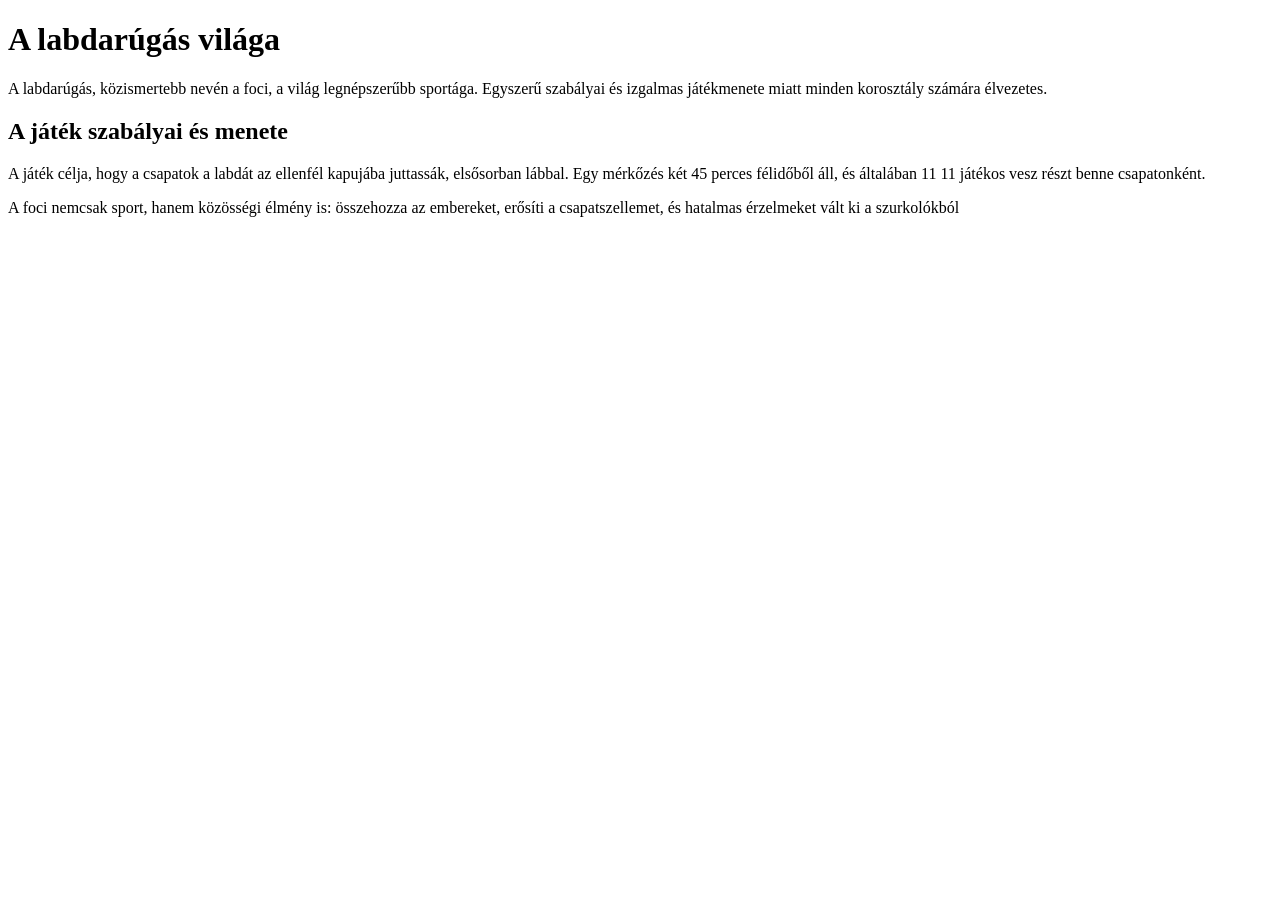
==== masik.html @ c9a0de83 "foci" ====
<!DOCTYPE html>
<html lang="hu">
  <head>
    <meta charset="UTF-8" />
    <meta name="viewport" content="width=device-width, initial-scale=1.0" />
    <title>Kacsó Lóránt</title>
  </head>
  <body>
    <div id="tarolo">
      <div class="fejlec">
        <h1>A labdarúgás világa</h1>
      </div>
      <div class="tartalom">
        <p>
          A labdarúgás, közismertebb nevén a foci, a világ legnépszerűbb
          sportága. Egyszerű szabályai és izgalmas játékmenete miatt minden
          korosztály számára élvezetes.
        </p>
      </div>
      <div class="tartalom2">
        <h2>A játék szabályai és menete</h2>
        <p>
          A játék célja, hogy a csapatok a labdát az ellenfél kapujába
          juttassák, elsősorban lábbal. Egy mérkőzés két 45 perces félidőből
          áll, és általában 11 11 játékos vesz részt benne csapatonként.
        </p>
      </div>
      <div class="tartalom3">
        <p>
          A foci nemcsak sport, hanem közösségi élmény is: összehozza az
          embereket, erősíti a csapatszellemet, és hatalmas érzelmeket vált ki a
          szurkolókból
        </p>
      </div>
    </div>
  </body>
</html>
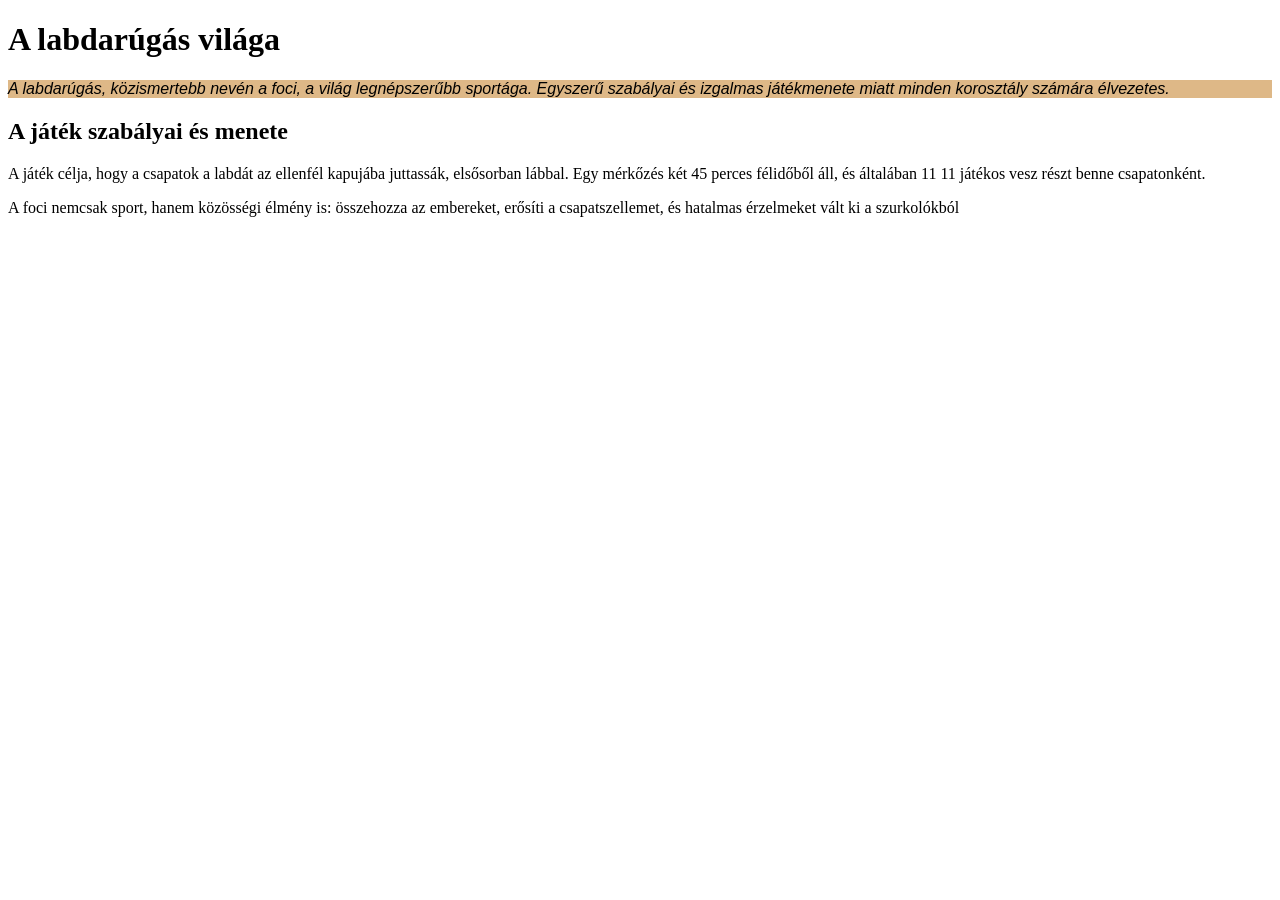
==== commit 8fd77a97: "321" ====
--- a/masik.html
+++ b/masik.html
@@ -3,6 +3,7 @@
   <head>
     <meta charset="UTF-8" />
     <meta name="viewport" content="width=device-width, initial-scale=1.0" />
+    <link rel="stylesheet" href="stilus.css">
     <title>Kacsó Lóránt</title>
   </head>
   <body>
--- a/stilus.css
+++ b/stilus.css
@@ -0,0 +1,31 @@
+* {
+  box-sizing: border-box;  
+}
+
+.tarolo{
+
+    background-color: azure;
+    width: 80%;
+    max-width: 1000px;
+
+}
+
+.tartalom{
+
+    color: black;
+    font-family: Arial, Helvetica, sans-serif;
+    font-style: italic;
+    background-color: burlywood;
+}
+
+img{
+    width: 100%;
+    border: 10px solid rgb(50, 48, 48);
+    border-radius: 15%;
+    padding: 10px;
+}
+
+.menu{
+    background-color: white;
+    border: 30px solid ;
+}
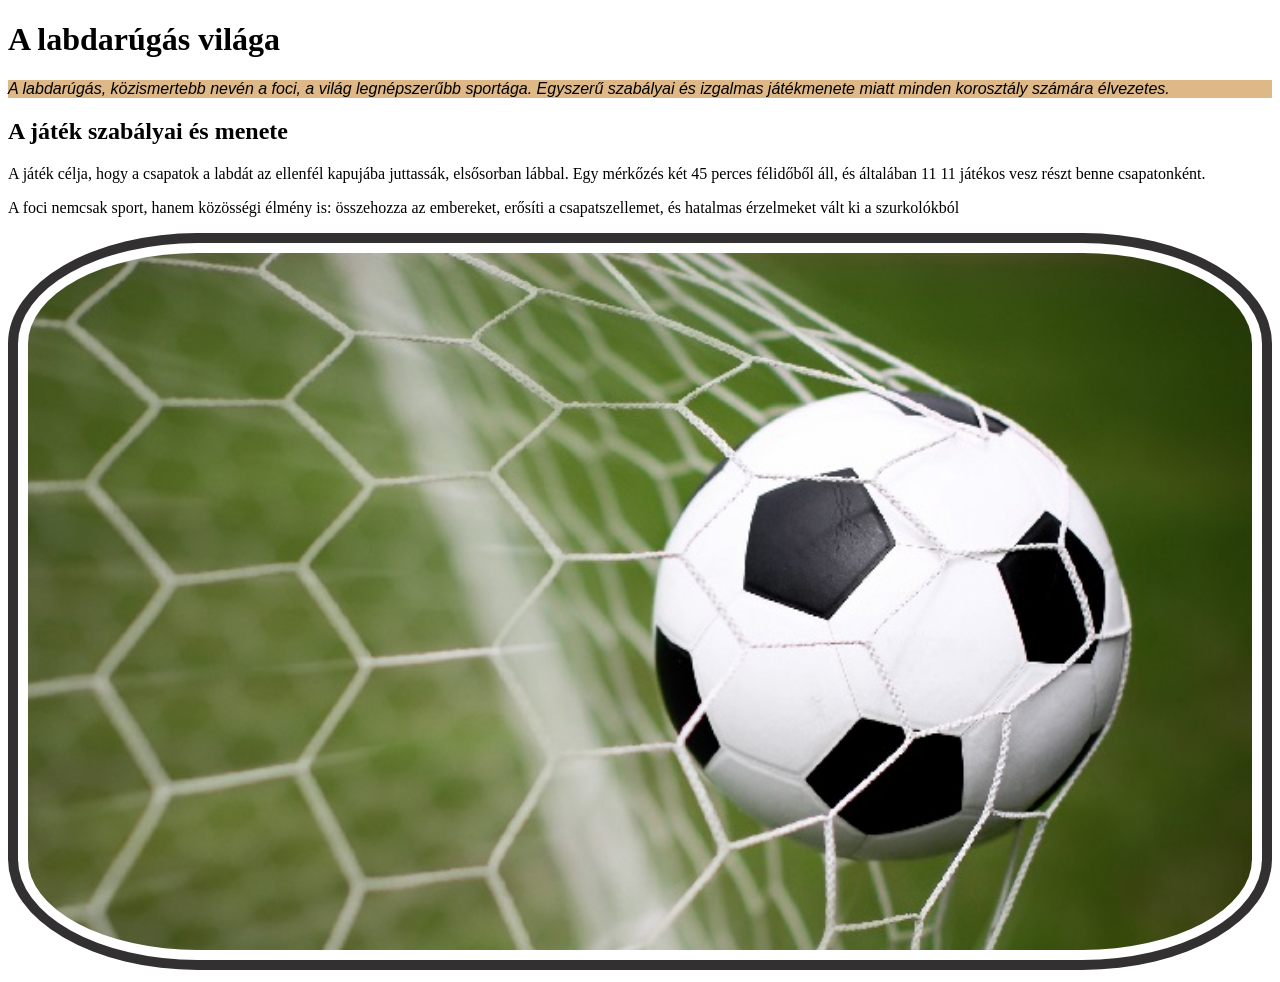
==== commit befb146d: "foto hozzadasa" ====
--- a/masik.html
+++ b/masik.html
@@ -3,7 +3,7 @@
   <head>
     <meta charset="UTF-8" />
     <meta name="viewport" content="width=device-width, initial-scale=1.0" />
-    <link rel="stylesheet" href="stilus.css">
+    <link rel="stylesheet" href="stilus.css" />
     <title>Kacsó Lóránt</title>
   </head>
   <body>
@@ -11,6 +11,7 @@
       <div class="fejlec">
         <h1>A labdarúgás világa</h1>
       </div>
+
       <div class="tartalom">
         <p>
           A labdarúgás, közismertebb nevén a foci, a világ legnépszerűbb
@@ -18,6 +19,7 @@
           korosztály számára élvezetes.
         </p>
       </div>
+
       <div class="tartalom2">
         <h2>A játék szabályai és menete</h2>
         <p>
@@ -25,14 +27,17 @@
           juttassák, elsősorban lábbal. Egy mérkőzés két 45 perces félidőből
           áll, és általában 11 11 játékos vesz részt benne csapatonként.
         </p>
-      </div>
-      <div class="tartalom3">
-        <p>
-          A foci nemcsak sport, hanem közösségi élmény is: összehozza az
-          embereket, erősíti a csapatszellemet, és hatalmas érzelmeket vált ki a
-          szurkolókból
-        </p>
-      </div>
+        </div>
+        <div class="tartalom3">
+          <p>
+            A foci nemcsak sport, hanem közösségi élmény is: összehozza az
+            embereket, erősíti a csapatszellemet, és hatalmas érzelmeket vált ki
+            a szurkolókból
+          </p>
+        </div>
+        <div class="img">
+            <img src="kepek/foci.jpeg" alt="gol">
+        </div>
     </div>
   </body>
 </html>
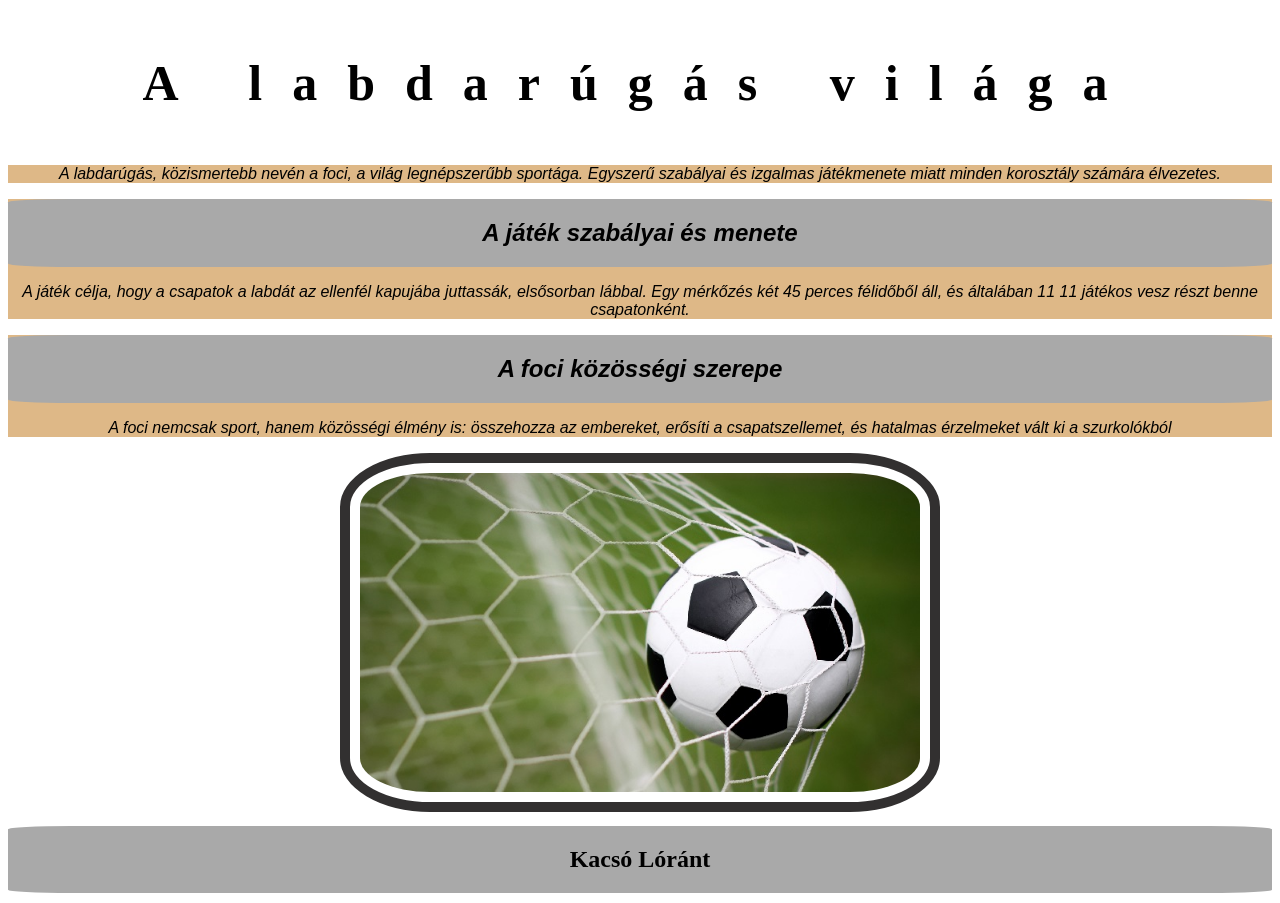
==== commit b89c95a7: "lablec" ====
--- a/masik.html
+++ b/masik.html
@@ -27,17 +27,22 @@
           juttassák, elsősorban lábbal. Egy mérkőzés két 45 perces félidőből
           áll, és általában 11 11 játékos vesz részt benne csapatonként.
         </p>
-        </div>
-        <div class="tartalom3">
-          <p>
-            A foci nemcsak sport, hanem közösségi élmény is: összehozza az
-            embereket, erősíti a csapatszellemet, és hatalmas érzelmeket vált ki
-            a szurkolókból
-          </p>
-        </div>
-        <div class="img">
-            <img src="kepek/foci.jpeg" alt="gol">
-        </div>
+      </div>
+      <div class="tartalom3">
+        <h2>A foci közösségi szerepe</h2>
+        <p>
+          A foci nemcsak sport, hanem közösségi élmény is: összehozza az
+          embereket, erősíti a csapatszellemet, és hatalmas érzelmeket vált ki a
+          szurkolókból
+        </p>
+      </div>
+      <div class="img">
+        <img src="kepek/foci.jpeg" alt="gol" />
+      </div>
+    <div class="lablec">
+        <h2>Kacsó Lóránt</h2>
+    </div>
+
     </div>
   </body>
 </html>
--- a/stilus.css
+++ b/stilus.css
@@ -1,5 +1,9 @@
 * {
   box-sizing: border-box;  
+}
+
+body{
+    text-align: center;
 }
 
 .tarolo{
@@ -7,6 +11,7 @@
     background-color: azure;
     width: 80%;
     max-width: 1000px;
+    margin:auto
 
 }
 
@@ -18,8 +23,42 @@
     background-color: burlywood;
 }
 
+.tartalom2{
+    color: black;
+    font-family: Arial, Helvetica, sans-serif;
+    font-style: italic;
+    background-color: burlywood;
+}
+
+.tartalom3{
+    color: black;
+    font-family: Arial, Helvetica, sans-serif;
+    font-style: italic;
+    background-color: burlywood;
+}
+
+h1{
+    text-align: center;
+    font-size: 50px;
+    letter-spacing: 30px;
+    padding: 20px;
+    color: padding;
+
+
+}
+
+h2{
+    text-align: center;
+    padding: 20px;
+    margin-top: 10px;
+    margin-bottom: 10px;
+    background-color: darkgrey;
+    border-radius: 5%;
+}
+
 img{
     width: 100%;
+    max-width: 600px;
     border: 10px solid rgb(50, 48, 48);
     border-radius: 15%;
     padding: 10px;
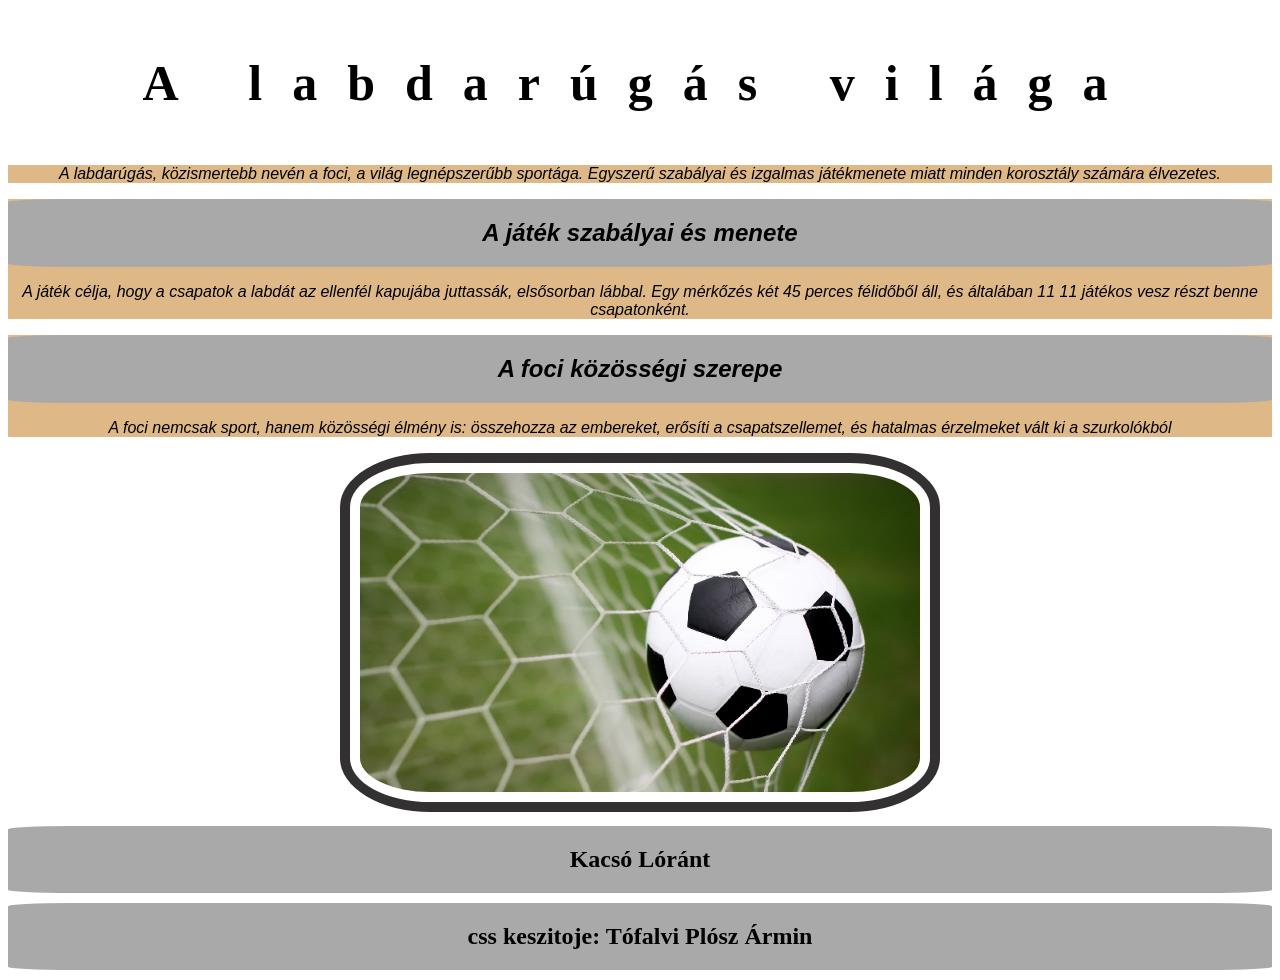
==== commit 8546f3be: "lablec" ====
--- a/masik.html
+++ b/masik.html
@@ -41,6 +41,7 @@
       </div>
     <div class="lablec">
         <h2>Kacsó Lóránt</h2>
+        <h2>css keszitoje: Tófalvi Plósz Ármin</h2>
     </div>
 
     </div>
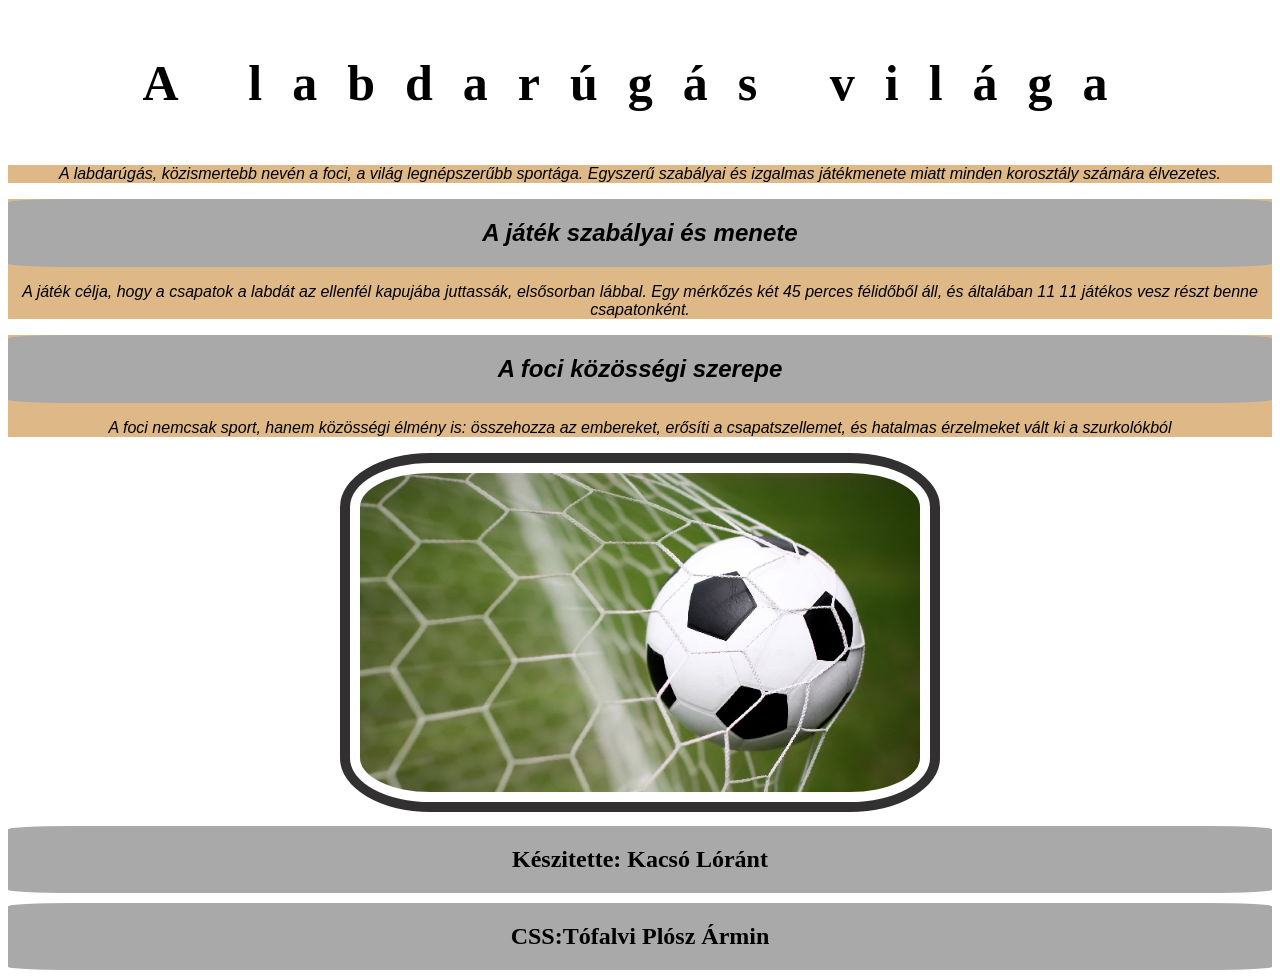
==== commit b53e1b52: "lablec3" ====
--- a/masik.html
+++ b/masik.html
@@ -40,8 +40,8 @@
         <img src="kepek/foci.jpeg" alt="gol" />
       </div>
     <div class="lablec">
-        <h2>Kacsó Lóránt</h2>
-        <h2>css keszitoje: Tófalvi Plósz Ármin</h2>
+        <h2>Készitette: Kacsó Lóránt</h2>
+        <h2>CSS:Tófalvi Plósz Ármin</h2>
     </div>
 
     </div>
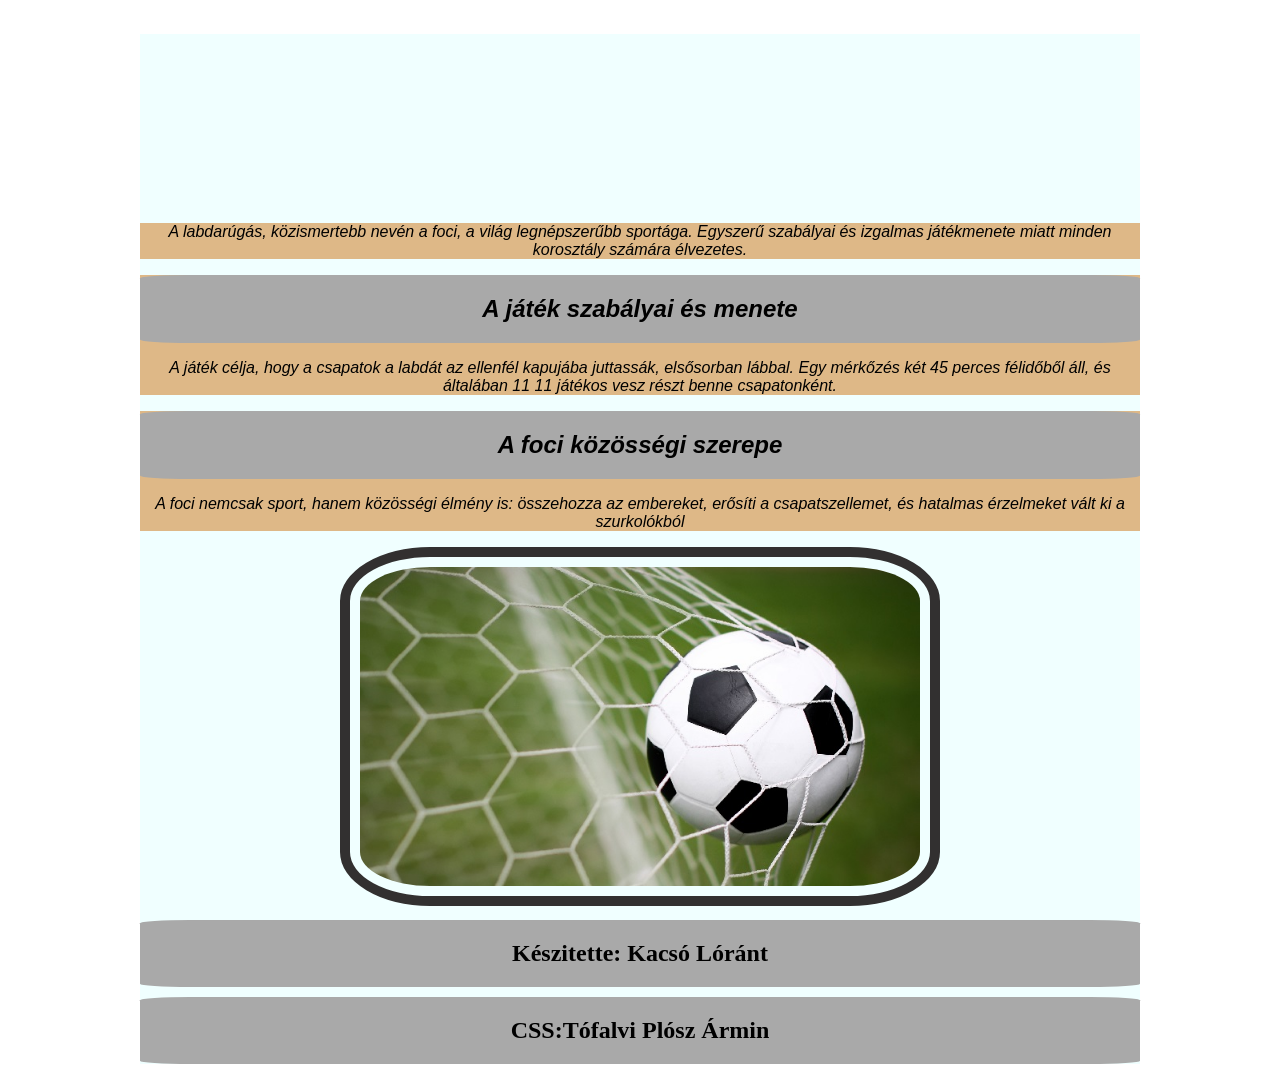
==== commit c43836f1: "tarolo" ====
--- a/masik.html
+++ b/masik.html
@@ -7,7 +7,7 @@
     <title>Kacsó Lóránt</title>
   </head>
   <body>
-    <div id="tarolo">
+    <div class="tarolo">
       <div class="fejlec">
         <h1>A labdarúgás világa</h1>
       </div>
--- a/stilus.css
+++ b/stilus.css
@@ -42,7 +42,7 @@
     font-size: 50px;
     letter-spacing: 30px;
     padding: 20px;
-    color: padding;
+    color: azure;
 
 
 }
